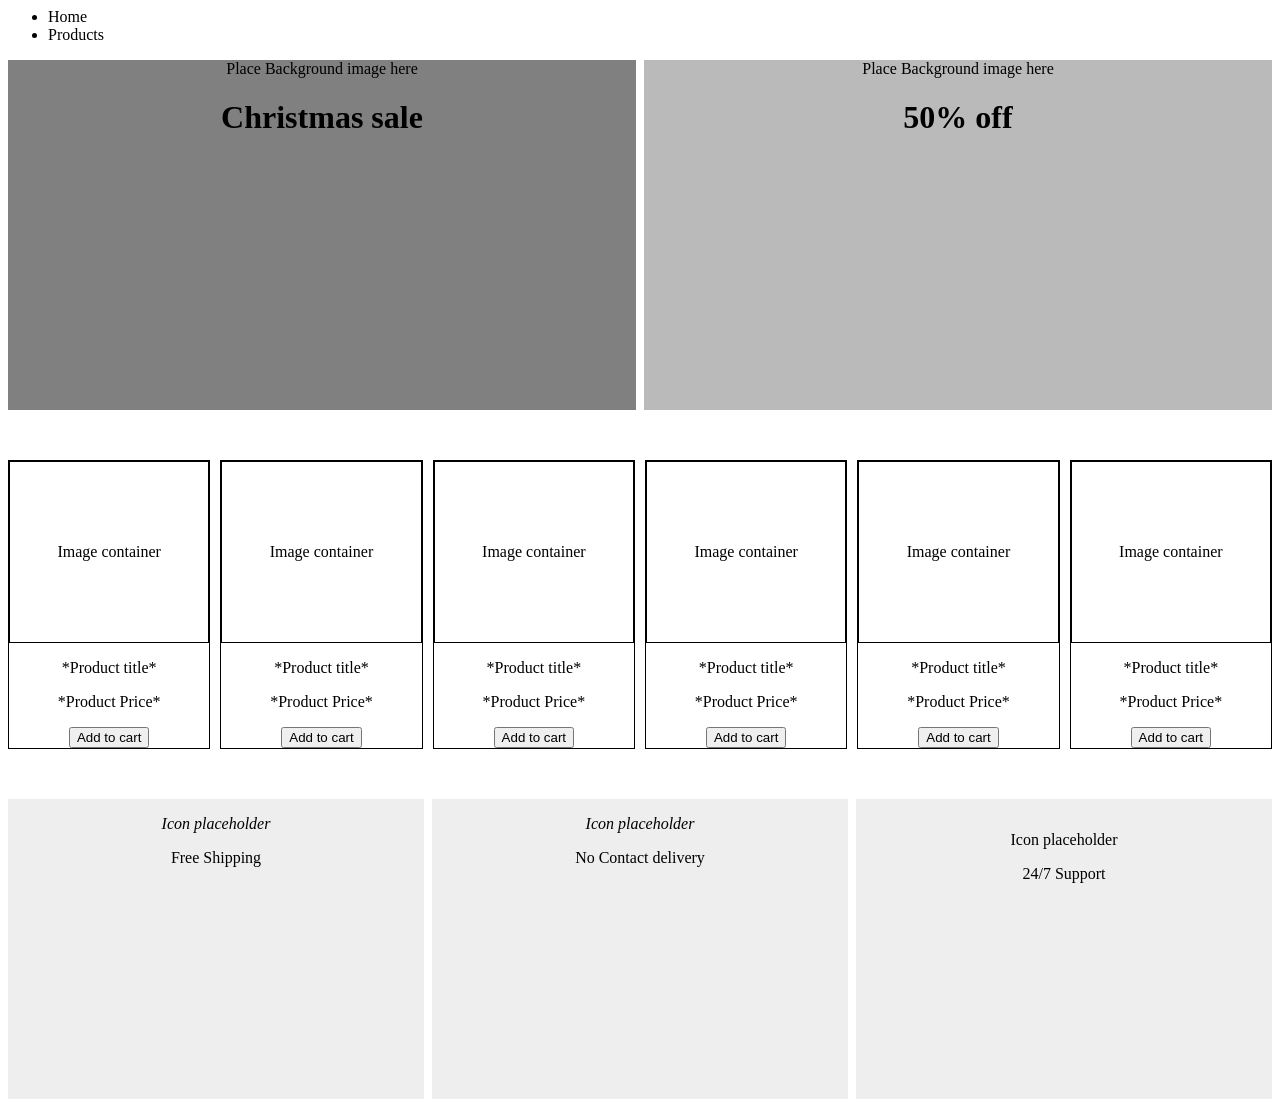
==== codefiles/index.html @ 366e6b78 "adding new html" ====
<html lang="en">
  <head>
    <meta charset="UTF-8" />
    <meta name="viewport" content="width=device-width, initial-scale=1.0" />
    <link rel="stylesheet" href="css/style.css" />
    <title>Home</title>
  </head>
  <body>
    <!-- HEADER SECTION-->
    <div class="header"></div>
    <nav>
      <ul>
        <li>Home</li>
        <li>Products</li>
      </ul>
    </nav>
    <!-- HEADER SECTION ENDS-->

    <!-- SALES SECTION -->
    <div class="sales-container">
      <div class="christmas-sale">
        Place Background image here
        <h1>Christmas sale</h1>
      </div>
      <div class="discount-percentage">
        Place Background image here
        <h1>50% off</h1>
      </div>
    </div>
    <!-- SALES SECTION ENDS-->

    <div class="product-container">
      <div class="product-card">
        <div class="image-container"><p>Image container</p></div>
        <div class="info-container">
          <p class="product-title">*Product title*</p>
          <p class="product-price">*Product Price*</p>
          <button class="btnAdc">Add to cart</button>
        </div>
      </div>

      <div class="product-card">
        <div class="image-container"><p>Image container</p></div>
        <div class="info-container">
          <p class="product-title">*Product title*</p>
          <p class="product-price">*Product Price*</p>
          <button class="btnAdc">Add to cart</button>
        </div>
      </div>

      <div class="product-card">
        <div class="image-container"><p>Image container</p></div>
        <div class="info-container">
          <p class="product-title">*Product title*</p>
          <p class="product-price">*Product Price*</p>
          <button class="btnAdc">Add to cart</button>
        </div>
      </div>

      <div class="product-card">
        <div class="image-container"><p>Image container</p></div>
        <div class="info-container">
          <p class="product-title">*Product title*</p>
          <p class="product-price">*Product Price*</p>
          <button class="btnAdc">Add to cart</button>
        </div>
      </div>

      <div class="product-card">
        <div class="image-container"><p>Image container</p></div>
        <div class="info-container">
          <p class="product-title">*Product title*</p>
          <p class="product-price">*Product Price*</p>
          <button class="btnAdc">Add to cart</button>
        </div>
      </div>

      <div class="product-card">
        <div class="image-container"><p>Image container</p></div>
        <div class="info-container">
          <p class="product-title">*Product title*</p>
          <p class="product-price">*Product Price*</p>
          <button class="btnAdc">Add to cart</button>
        </div>
      </div>
    </div>

    <!-- SHIPPING SECTION -->
    <div class="shipping">
      <div class="shipping-content">
        <i>Icon placeholder</i>
        <p>Free Shipping</p>
      </div>
      <div class="shipping-content">
        <i>Icon placeholder</i>
        <p>No Contact delivery</p>
      </div>
      <div class="shipping-content">
        <p>Icon placeholder</p>
        <p>24/7 Support</p>
      </div>
    </div>
    <!-- SHIPPING SECTION ENDS-->

    <!-- FOOTER SECTION-->

    <!-- FOOTER SECTION ENDS-->
  </body>
</html>
---- codefiles/css/style.css ----
/* HEADER SECTION */

/* HEADER SECTION ENDS*/

/* PRODUCT SECTION */
.product-container {
  /* max-width: 1440px; */
  display: -ms-grid;
  display: grid;
  -ms-grid-columns: 1fr 1fr 1fr 1fr 1fr 1fr;
  grid-template-columns: 1fr 1fr 1fr 1fr 1fr 1fr;
  grid-gap: 10px;
  margin-bottom: 50px;
}

.product-card {
  /* min-width: 224px; */
  border: 1px solid black;
}

.image-container {
  min-height: 180px;
  border: 1px solid black;
  text-align: center;
}

.image-container p {
  padding-top: 65px;
}

.info-container {
  text-align: center;
}

/* PRODUCT SECTION ENDS*/
/* SHIPPING SECTION */
.shipping {
  display: -ms-grid;
  display: grid;
  -ms-grid-columns: 1fr 1fr 1fr;
  grid-template-columns: 1fr 1fr 1fr;
  grid-gap: 0.5em;
  min-height: 300px;
}

.shipping > div {
  background: #eee;
  padding: 1em;
}

.shipping-content {
  text-align: center;
  padding-top: 100px;
}

/* SHIPPING SECTION ENDS */
/* SALES SECTION */
.sales-container {
  display: -ms-grid;
  display: grid;
  -ms-grid-columns: 1fr 1fr;
  grid-template-columns: 1fr 1fr;
  grid-gap: 0.5em;
  margin-bottom: 50px;
}

.christmas-sale {
  background-color: grey;
  text-align: center;
}

.discount-percentage {
  background-color: rgba(128, 128, 128, 0.543);
  text-align: center;
  height: 350px;
}

/* SALES SECTION ENDS*/
/*# sourceMappingURL=style.css.map */
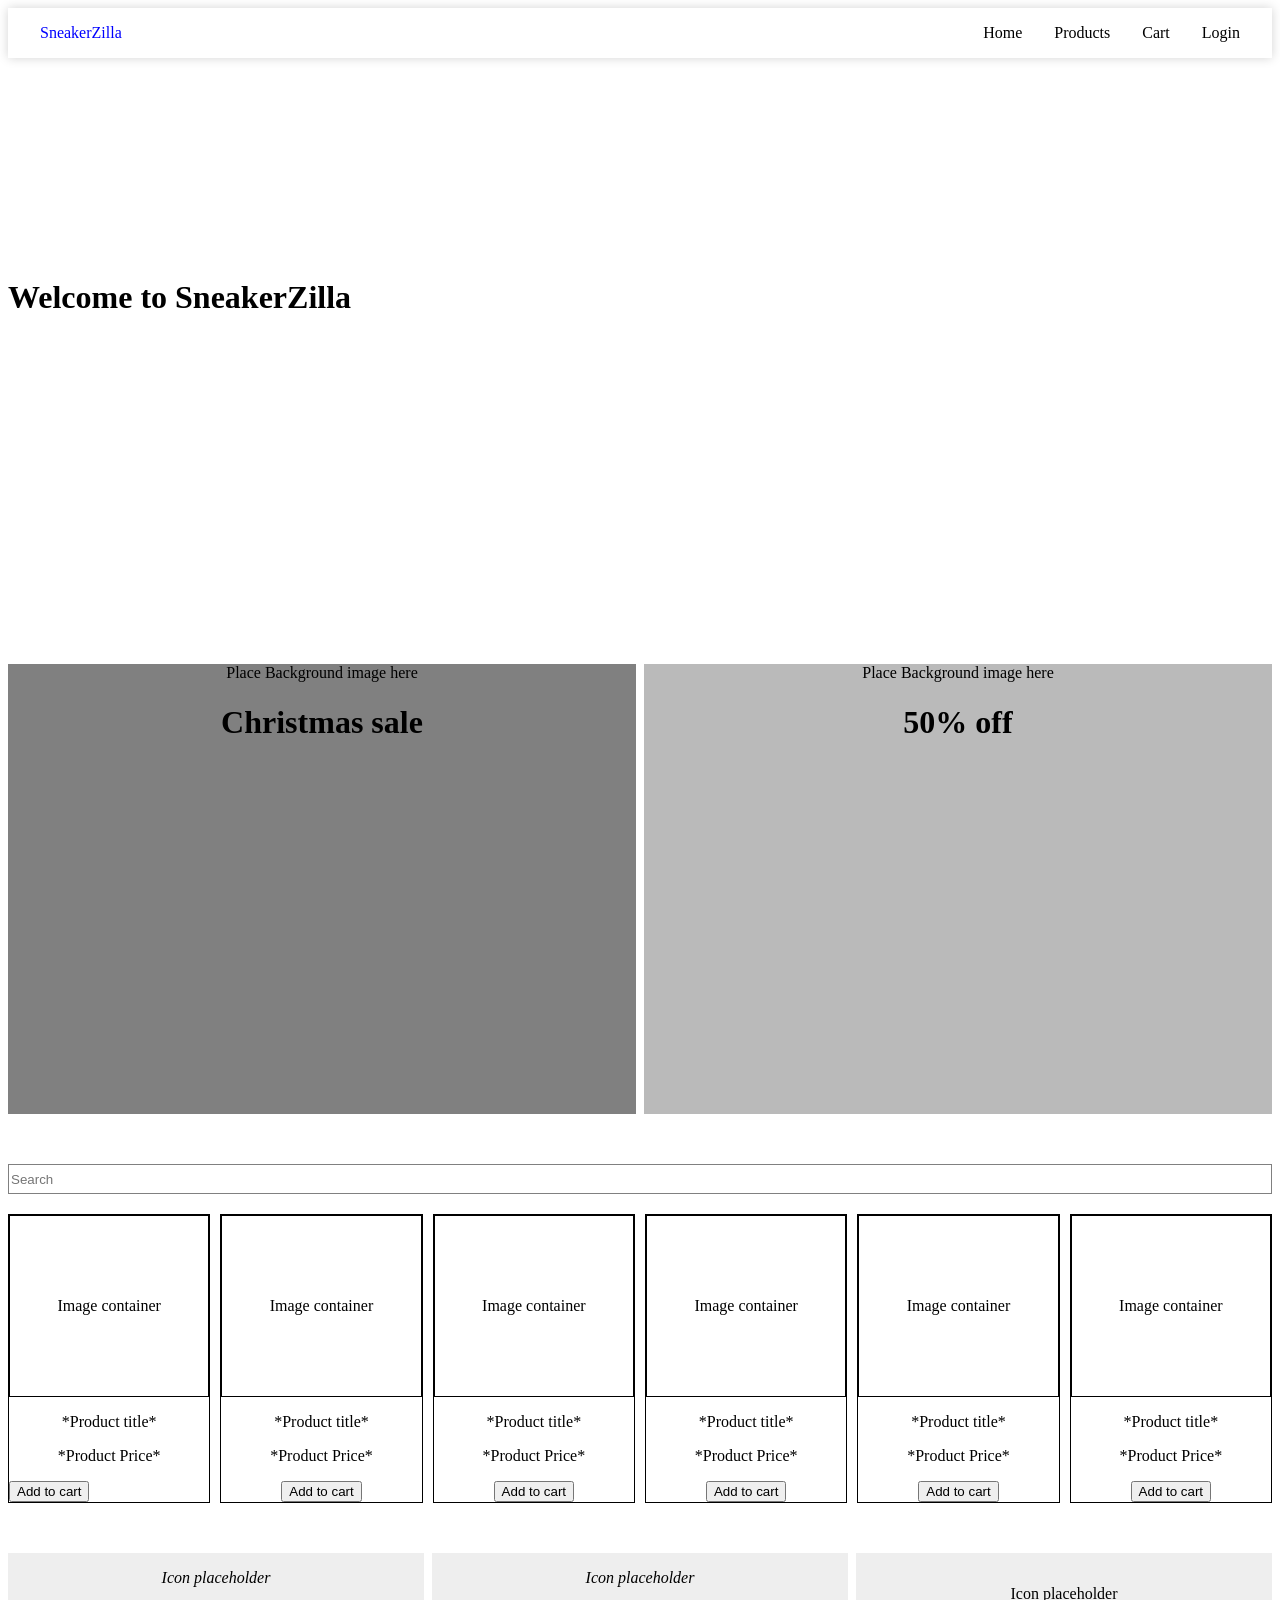
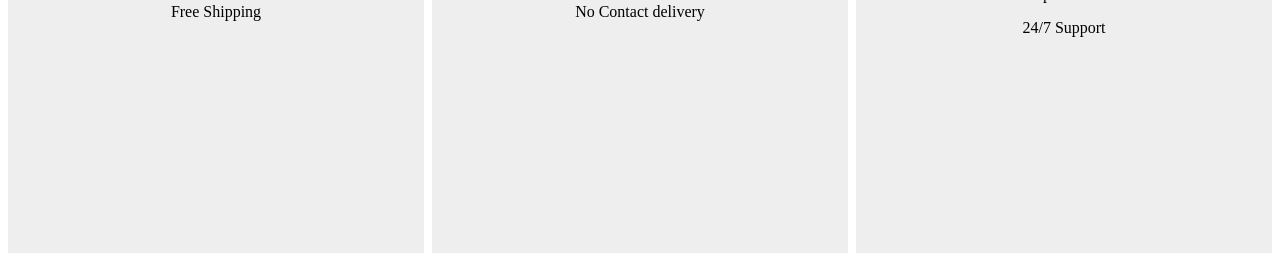
==== commit 646735d2: "This commit is made right before starting to work with the js of this semester project. The reason I" ====
--- a/codefiles/index.html
+++ b/codefiles/index.html
@@ -7,13 +7,30 @@
   </head>
   <body>
     <!-- HEADER SECTION-->
-    <div class="header"></div>
     <nav>
-      <ul>
-        <li>Home</li>
-        <li>Products</li>
+      <ul class="nav-list">
+        <li class="nav-item">
+          <a href="index.html" id="logo">SneakerZilla</a>
+        </li>
+        <li class="nav-item">
+          <a href="index.html">Home</a>
+        </li>
+        <li class="nav-item">
+          <a href="products.html">Products</a>
+        </li>
+        <li class="nav-item">
+          <a href="cart.html">Cart</a>
+        </li>
+        <li class="nav-item">
+          <a href="#">Login</a>
+        </li>
       </ul>
     </nav>
+
+    <div class="home-header">
+      <h1>Welcome to SneakerZilla</h1>
+    </div>
+
     <!-- HEADER SECTION ENDS-->
 
     <!-- SALES SECTION -->
@@ -29,14 +46,18 @@
     </div>
     <!-- SALES SECTION ENDS-->
 
+    <div class="product-search">
+      <input type="text" name="search" placeholder="Search" id="search" />
+    </div>
     <div class="product-container">
       <div class="product-card">
         <div class="image-container"><p>Image container</p></div>
         <div class="info-container">
           <p class="product-title">*Product title*</p>
           <p class="product-price">*Product Price*</p>
-          <button class="btnAdc">Add to cart</button>
         </div>
+
+        <button class="btnAdc">Add to cart</button>
       </div>
 
       <div class="product-card">
--- a/codefiles/css/style.css
+++ b/codefiles/css/style.css
@@ -1,6 +1,13 @@
-/* HEADER SECTION */
+/* Text */
+/* Button-backgrounds */
+/* Button-text-color */
+.home-header {
+  min-height: 65vh;
+}
 
-/* HEADER SECTION ENDS*/
+.home-header h1 {
+  padding-top: 200px;
+}
 
 /* PRODUCT SECTION */
 .product-container {
@@ -8,7 +15,7 @@
   display: -ms-grid;
   display: grid;
   -ms-grid-columns: 1fr 1fr 1fr 1fr 1fr 1fr;
-  grid-template-columns: 1fr 1fr 1fr 1fr 1fr 1fr;
+      grid-template-columns: 1fr 1fr 1fr 1fr 1fr 1fr;
   grid-gap: 10px;
   margin-bottom: 50px;
 }
@@ -32,13 +39,47 @@
   text-align: center;
 }
 
+.product-search {
+  margin-bottom: 20px;
+}
+
+#search {
+  width: 100%;
+  height: 30px;
+  border: 1px solid grey;
+}
+
 /* PRODUCT SECTION ENDS*/
+/* SALES SECTION */
+.sales-container {
+  display: -ms-grid;
+  display: grid;
+  -ms-grid-columns: 1fr 1fr;
+      grid-template-columns: 1fr 1fr;
+  grid-gap: 0.5em;
+  margin-bottom: 50px;
+}
+
+.christmas-sale {
+  background-color: grey;
+  text-align: center;
+  height: 50vh;
+}
+
+.discount-percentage {
+  background-color: rgba(128, 128, 128, 0.543);
+  text-align: center;
+  height: 350px;
+  height: 50vh;
+}
+
+/* SALES SECTION ENDS*/
 /* SHIPPING SECTION */
 .shipping {
   display: -ms-grid;
   display: grid;
   -ms-grid-columns: 1fr 1fr 1fr;
-  grid-template-columns: 1fr 1fr 1fr;
+      grid-template-columns: 1fr 1fr 1fr;
   grid-gap: 0.5em;
   min-height: 300px;
 }
@@ -54,26 +95,45 @@
 }
 
 /* SHIPPING SECTION ENDS */
-/* SALES SECTION */
-.sales-container {
-  display: -ms-grid;
-  display: grid;
-  -ms-grid-columns: 1fr 1fr;
-  grid-template-columns: 1fr 1fr;
-  grid-gap: 0.5em;
-  margin-bottom: 50px;
+.nav-list {
+  background-color: white;
+  -webkit-box-shadow: 0px 0px 10px lightgray;
+          box-shadow: 0px 0px 10px lightgray;
+  margin: 0;
+  padding: 1rem 0;
+  /* border-radius:  */
+  display: -webkit-box;
+  display: -ms-flexbox;
+  display: flex;
+  -webkit-box-pack: end;
+      -ms-flex-pack: end;
+          justify-content: flex-end;
+  -webkit-box-align: center;
+      -ms-flex-align: center;
+          align-items: center;
 }
 
-.christmas-sale {
-  background-color: grey;
-  text-align: center;
+.nav-item {
+  list-style: none;
+  margin-right: 2rem;
 }
 
-.discount-percentage {
-  background-color: rgba(128, 128, 128, 0.543);
-  text-align: center;
-  height: 350px;
+.nav-item a {
+  text-decoration: none;
+  color: black;
 }
 
-/* SALES SECTION ENDS*/
-/*# sourceMappingURL=style.css.map */
+.nav-item:first-child {
+  margin-right: auto;
+  margin-left: 2rem;
+}
+
+.nav-item a:hover {
+  color: blueviolet;
+  text-decoration: underline;
+}
+
+#logo {
+  color: blue !important;
+}
+/*# sourceMappingURL=style.css.map */
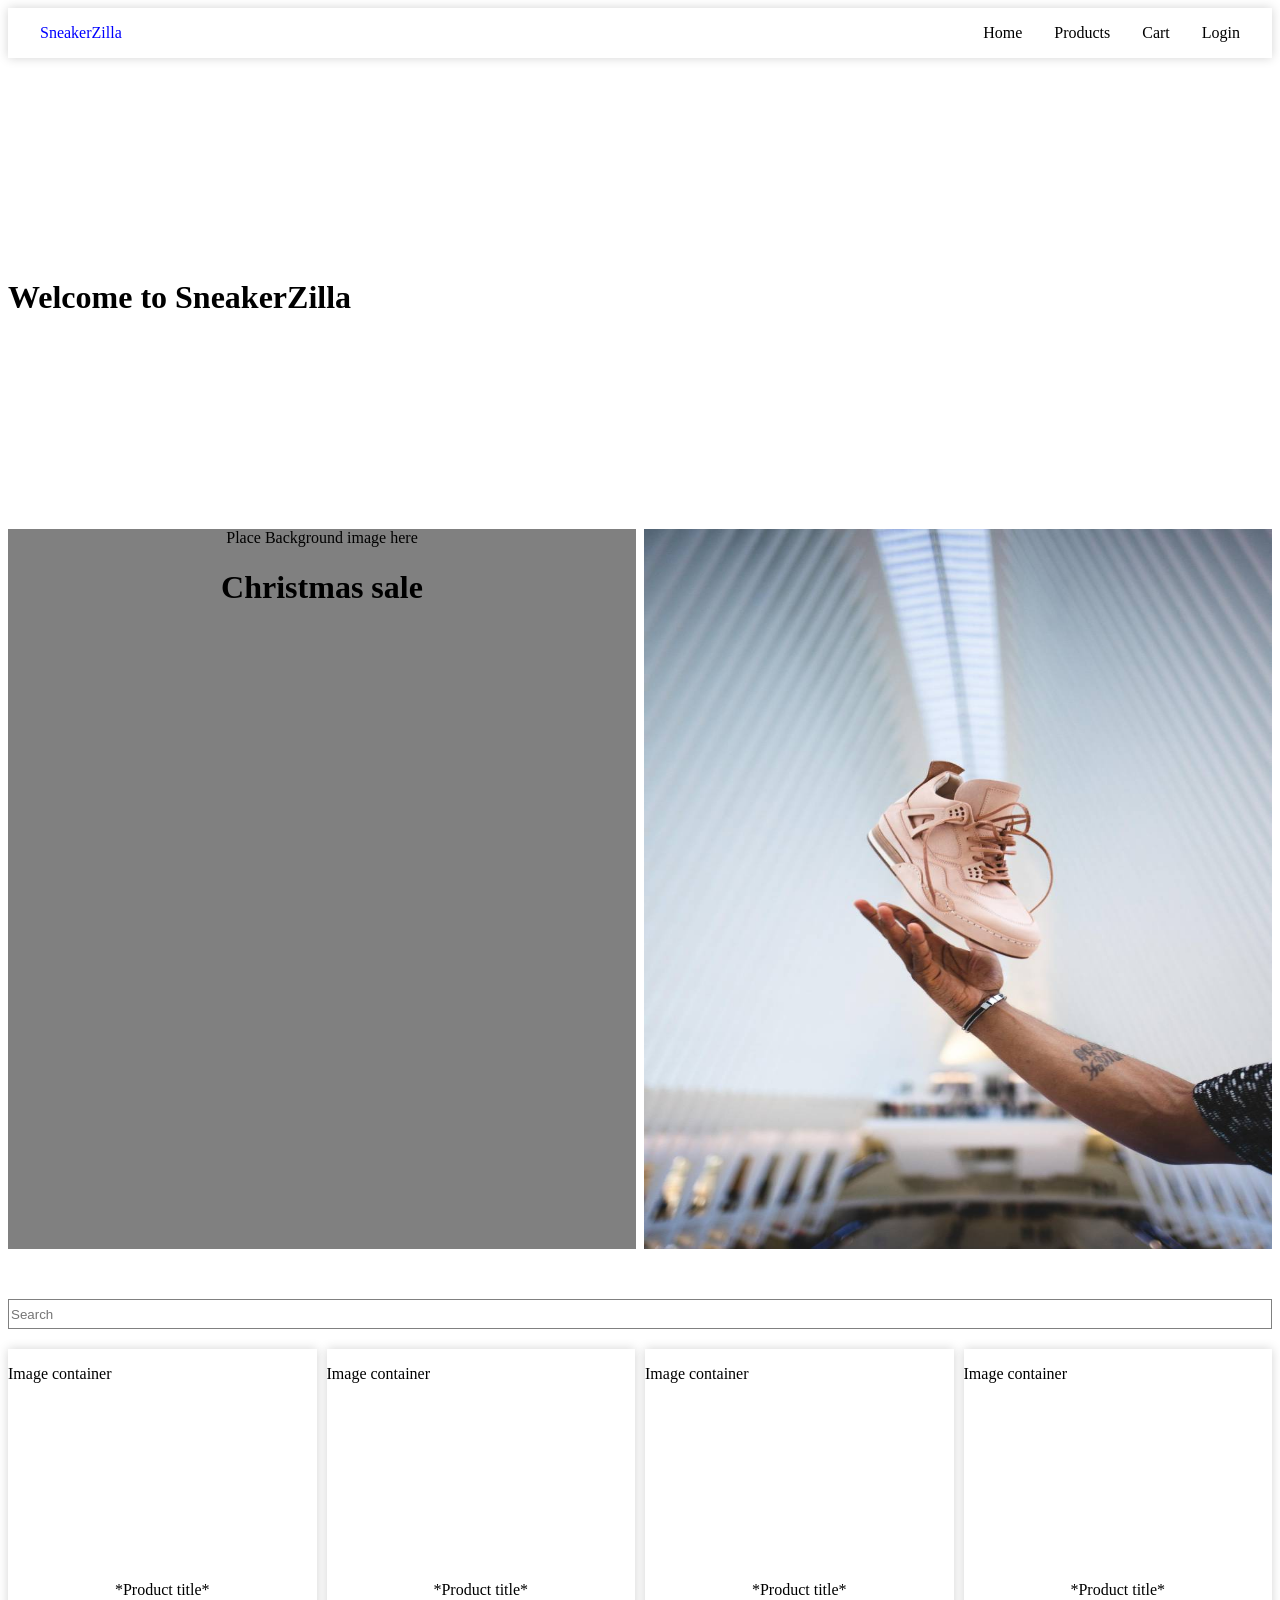
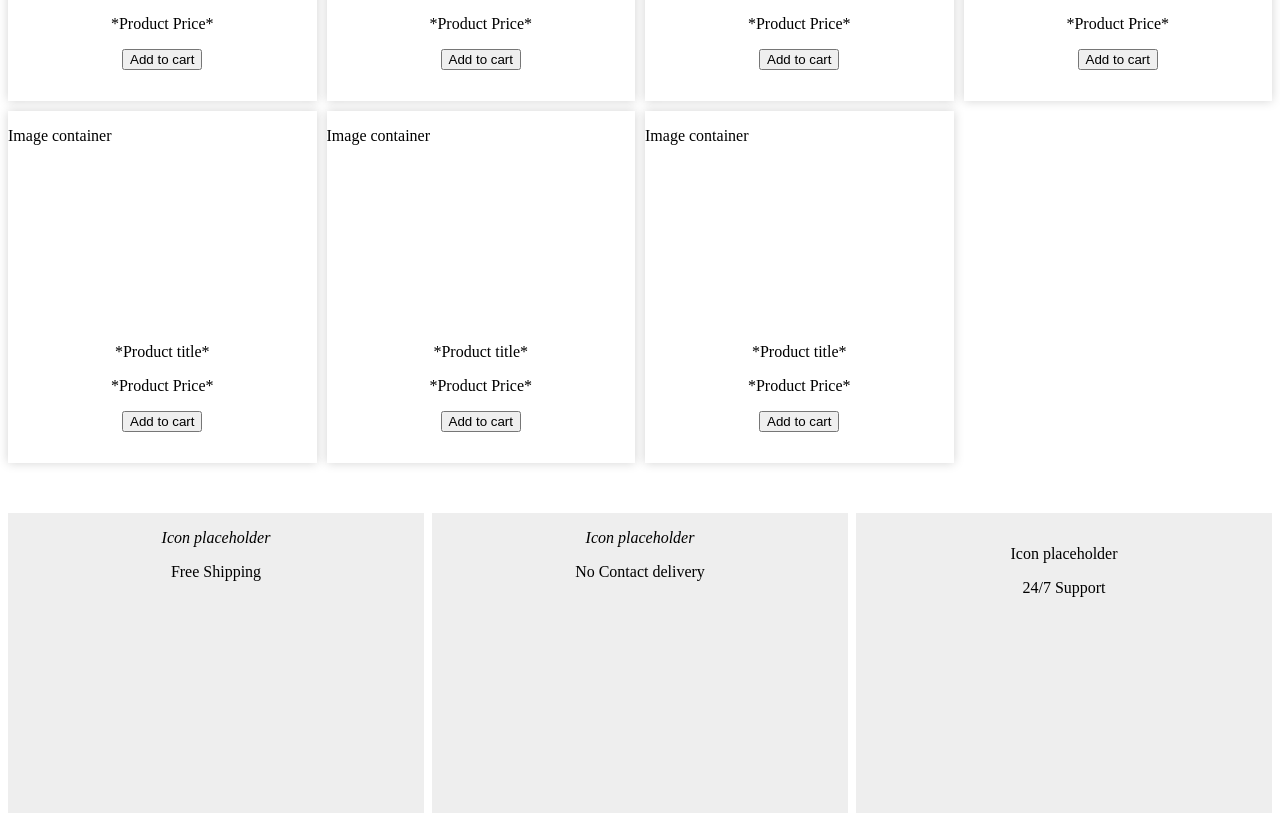
==== commit d4ac0e7a: "last commit on 06.12.2020" ====
--- a/codefiles/index.html
+++ b/codefiles/index.html
@@ -28,9 +28,9 @@
     </nav>
 
     <div class="home-header">
+      <div class="banner"></div>
       <h1>Welcome to SneakerZilla</h1>
     </div>
-
     <!-- HEADER SECTION ENDS-->
 
     <!-- SALES SECTION -->
@@ -40,26 +40,17 @@
         <h1>Christmas sale</h1>
       </div>
       <div class="discount-percentage">
-        Place Background image here
-        <h1>50% off</h1>
+        <img src="img/flying-shoe.jpg" alt="shoe" />
       </div>
     </div>
     <!-- SALES SECTION ENDS-->
 
+    <!-- PRODUCTS SECTION -->
     <div class="product-search">
       <input type="text" name="search" placeholder="Search" id="search" />
     </div>
+
     <div class="product-container">
-      <div class="product-card">
-        <div class="image-container"><p>Image container</p></div>
-        <div class="info-container">
-          <p class="product-title">*Product title*</p>
-          <p class="product-price">*Product Price*</p>
-        </div>
-
-        <button class="btnAdc">Add to cart</button>
-      </div>
-
       <div class="product-card">
         <div class="image-container"><p>Image container</p></div>
         <div class="info-container">
@@ -95,6 +86,22 @@
           <button class="btnAdc">Add to cart</button>
         </div>
       </div>
+      <div class="product-card">
+        <div class="image-container"><p>Image container</p></div>
+        <div class="info-container">
+          <p class="product-title">*Product title*</p>
+          <p class="product-price">*Product Price*</p>
+          <button class="btnAdc">Add to cart</button>
+        </div>
+      </div>
+      <div class="product-card">
+        <div class="image-container"><p>Image container</p></div>
+        <div class="info-container">
+          <p class="product-title">*Product title*</p>
+          <p class="product-price">*Product Price*</p>
+          <button class="btnAdc">Add to cart</button>
+        </div>
+      </div>
 
       <div class="product-card">
         <div class="image-container"><p>Image container</p></div>
@@ -105,6 +112,7 @@
         </div>
       </div>
     </div>
+    <!-- PRODUCTS SECTION ENDS-->
 
     <!-- SHIPPING SECTION -->
     <div class="shipping">
@@ -126,5 +134,6 @@
     <!-- FOOTER SECTION-->
 
     <!-- FOOTER SECTION ENDS-->
+    <script src="js/index.js" type="module"></script>
   </body>
 </html>
--- a/codefiles/css/style.css
+++ b/codefiles/css/style.css
@@ -2,7 +2,12 @@
 /* Button-backgrounds */
 /* Button-text-color */
 .home-header {
-  min-height: 65vh;
+  min-height: 50vh;
+  position: relative;
+}
+
+.banner {
+  position: absolute;
 }
 
 .home-header h1 {
@@ -10,35 +15,6 @@
 }
 
 /* PRODUCT SECTION */
-.product-container {
-  /* max-width: 1440px; */
-  display: -ms-grid;
-  display: grid;
-  -ms-grid-columns: 1fr 1fr 1fr 1fr 1fr 1fr;
-      grid-template-columns: 1fr 1fr 1fr 1fr 1fr 1fr;
-  grid-gap: 10px;
-  margin-bottom: 50px;
-}
-
-.product-card {
-  /* min-width: 224px; */
-  border: 1px solid black;
-}
-
-.image-container {
-  min-height: 180px;
-  border: 1px solid black;
-  text-align: center;
-}
-
-.image-container p {
-  padding-top: 65px;
-}
-
-.info-container {
-  text-align: center;
-}
-
 .product-search {
   margin-bottom: 20px;
 }
@@ -49,6 +25,35 @@
   border: 1px solid grey;
 }
 
+#redirect {
+  text-decoration: none;
+  color: black;
+}
+
+.product-container {
+  display: -ms-grid;
+  display: grid;
+  -ms-grid-columns: (minmax(250px, 1fr))[auto-fill];
+      grid-template-columns: repeat(auto-fill, minmax(250px, 1fr));
+  grid-gap: 10px;
+  margin-bottom: 50px;
+}
+
+.product-card {
+  /* min-width: 224px; */
+  -webkit-box-shadow: 0px 0px 10px lightgray;
+          box-shadow: 0px 0px 10px lightgray;
+}
+
+.image-container {
+  min-height: 200px;
+}
+
+.info-container {
+  text-align: center;
+  min-height: 120px;
+}
+
 /* PRODUCT SECTION ENDS*/
 /* SALES SECTION */
 .sales-container {
@@ -56,21 +61,28 @@
   display: grid;
   -ms-grid-columns: 1fr 1fr;
       grid-template-columns: 1fr 1fr;
+  /* grid-template-columns: repeat(auto-fill, minmax(720px, 2fr)); */
   grid-gap: 0.5em;
   margin-bottom: 50px;
+  position: relative;
 }
 
 .christmas-sale {
   background-color: grey;
   text-align: center;
-  height: 50vh;
+  height: 80vh;
 }
 
 .discount-percentage {
   background-color: rgba(128, 128, 128, 0.543);
   text-align: center;
   height: 350px;
-  height: 50vh;
+  height: 80vh;
+}
+
+.discount-percentage img {
+  width: 100%;
+  height: 100%;
 }
 
 /* SALES SECTION ENDS*/
@@ -136,4 +148,23 @@
 #logo {
   color: blue !important;
 }
+
+/* .parent {
+  height: 100px;
+  padding-bottom: 56.25%;
+  position: relative;
+}
+
+.parent:first-child {
+  position: absolute;
+  top: 0;
+  left: 0;
+  width: 100%;
+  height: 100%;
+}
+
+#main {
+  width: 100%;
+  height: 100%;
+} */
 /*# sourceMappingURL=style.css.map */
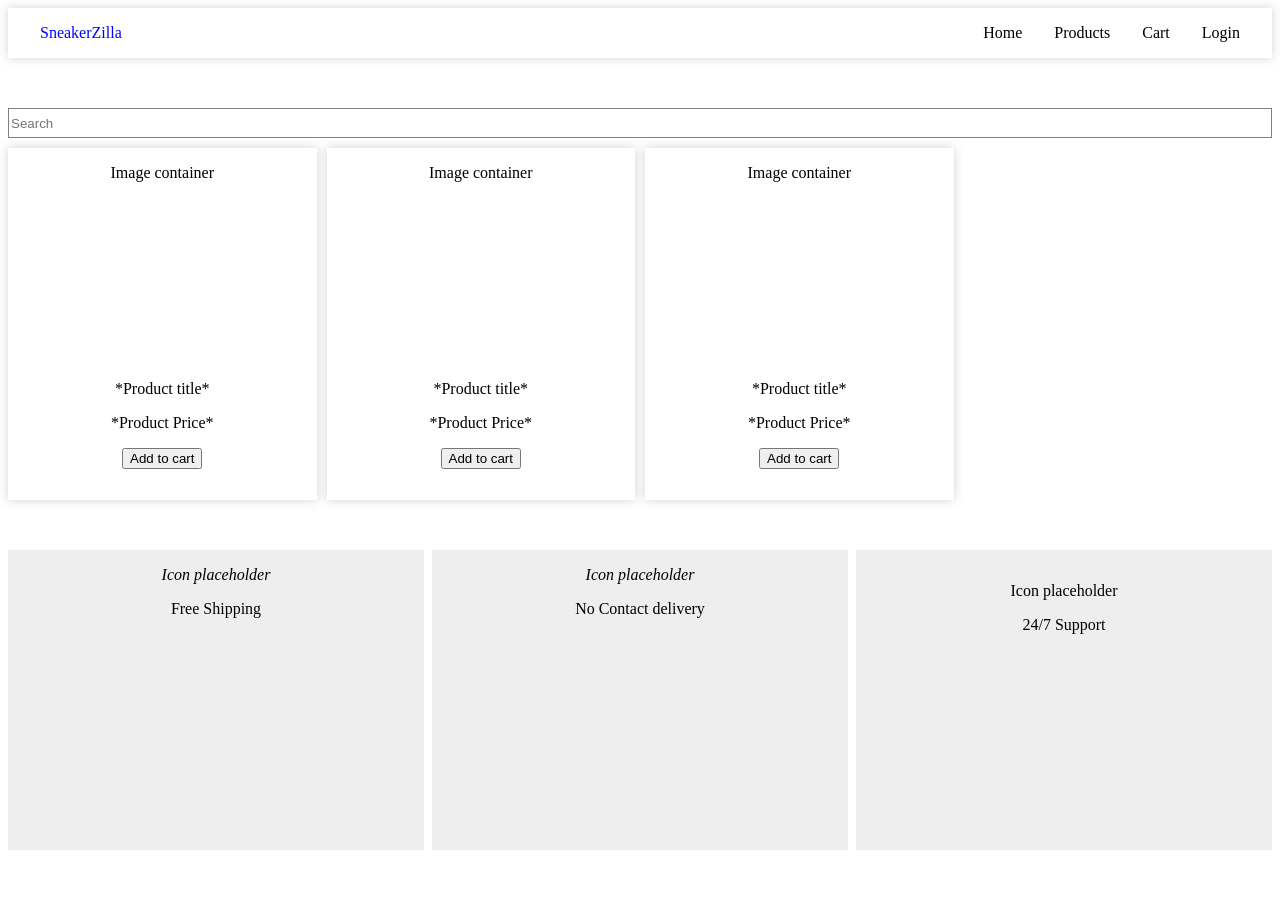
==== commit b645f0ff: "working on product details page" ====
--- a/codefiles/index.html
+++ b/codefiles/index.html
@@ -7,34 +7,33 @@
   </head>
   <body>
     <!-- HEADER SECTION-->
-    <nav>
-      <ul class="nav-list">
-        <li class="nav-item">
-          <a href="index.html" id="logo">SneakerZilla</a>
-        </li>
-        <li class="nav-item">
-          <a href="index.html">Home</a>
-        </li>
-        <li class="nav-item">
-          <a href="products.html">Products</a>
-        </li>
-        <li class="nav-item">
-          <a href="cart.html">Cart</a>
-        </li>
-        <li class="nav-item">
-          <a href="#">Login</a>
-        </li>
-      </ul>
-    </nav>
+    <div class="nav-container">
+      <nav>
+        <ul class="nav-list">
+          <li class="nav-item">
+            <a href="index.html" id="logo">SneakerZilla</a>
+          </li>
+          <li class="nav-item">
+            <a href="index.html">Home</a>
+          </li>
+          <li class="nav-item">
+            <a href="products.html">Products</a>
+          </li>
+          <li class="nav-item">
+            <a href="cart.html">Cart</a>
+          </li>
+          <li class="nav-item">
+            <a href="#">Login</a>
+          </li>
+        </ul>
+      </nav>
+    </div>
 
-    <div class="home-header">
-      <div class="banner"></div>
-      <h1>Welcome to SneakerZilla</h1>
-    </div>
+    <div class="home-header"></div>
     <!-- HEADER SECTION ENDS-->
 
     <!-- SALES SECTION -->
-    <div class="sales-container">
+    <!-- <div class="sales-container">
       <div class="christmas-sale">
         Place Background image here
         <h1>Christmas sale</h1>
@@ -42,7 +41,7 @@
       <div class="discount-percentage">
         <img src="img/flying-shoe.jpg" alt="shoe" />
       </div>
-    </div>
+    </div> -->
     <!-- SALES SECTION ENDS-->
 
     <!-- PRODUCTS SECTION -->
@@ -60,40 +59,6 @@
         </div>
       </div>
 
-      <div class="product-card">
-        <div class="image-container"><p>Image container</p></div>
-        <div class="info-container">
-          <p class="product-title">*Product title*</p>
-          <p class="product-price">*Product Price*</p>
-          <button class="btnAdc">Add to cart</button>
-        </div>
-      </div>
-
-      <div class="product-card">
-        <div class="image-container"><p>Image container</p></div>
-        <div class="info-container">
-          <p class="product-title">*Product title*</p>
-          <p class="product-price">*Product Price*</p>
-          <button class="btnAdc">Add to cart</button>
-        </div>
-      </div>
-
-      <div class="product-card">
-        <div class="image-container"><p>Image container</p></div>
-        <div class="info-container">
-          <p class="product-title">*Product title*</p>
-          <p class="product-price">*Product Price*</p>
-          <button class="btnAdc">Add to cart</button>
-        </div>
-      </div>
-      <div class="product-card">
-        <div class="image-container"><p>Image container</p></div>
-        <div class="info-container">
-          <p class="product-title">*Product title*</p>
-          <p class="product-price">*Product Price*</p>
-          <button class="btnAdc">Add to cart</button>
-        </div>
-      </div>
       <div class="product-card">
         <div class="image-container"><p>Image container</p></div>
         <div class="info-container">
--- a/codefiles/css/style.css
+++ b/codefiles/css/style.css
@@ -2,21 +2,21 @@
 /* Button-backgrounds */
 /* Button-text-color */
 .home-header {
-  min-height: 50vh;
-  position: relative;
-}
-
-.banner {
-  position: absolute;
-}
-
-.home-header h1 {
-  padding-top: 200px;
+  display: block;
+  max-width: 1440px;
+  margin: 0 auto;
+}
+
+.home-header img {
+  width: 100%;
 }
 
 /* PRODUCT SECTION */
 .product-search {
-  margin-bottom: 20px;
+  max-width: 1440px;
+  margin: 0 auto;
+  margin-top: 50px;
+  margin-bottom: 10px;
 }
 
 #search {
@@ -37,76 +37,61 @@
       grid-template-columns: repeat(auto-fill, minmax(250px, 1fr));
   grid-gap: 10px;
   margin-bottom: 50px;
+  text-align: center;
+  max-width: 1440px;
 }
 
 .product-card {
-  /* min-width: 224px; */
   -webkit-box-shadow: 0px 0px 10px lightgray;
           box-shadow: 0px 0px 10px lightgray;
 }
 
-.image-container {
+.product-card .image-container {
   min-height: 200px;
 }
 
-.info-container {
+.product-card .info-container {
   text-align: center;
   min-height: 120px;
 }
 
 /* PRODUCT SECTION ENDS*/
-/* SALES SECTION */
-.sales-container {
+/* PRODUCT DETAILS*/
+.details-container {
   display: -ms-grid;
   display: grid;
   -ms-grid-columns: 1fr 1fr;
       grid-template-columns: 1fr 1fr;
+  justify-items: center;
   /* grid-template-columns: repeat(auto-fill, minmax(720px, 2fr)); */
-  grid-gap: 0.5em;
-  margin-bottom: 50px;
-  position: relative;
-}
-
-.christmas-sale {
-  background-color: grey;
-  text-align: center;
-  height: 80vh;
-}
-
-.discount-percentage {
-  background-color: rgba(128, 128, 128, 0.543);
-  text-align: center;
-  height: 350px;
-  height: 80vh;
-}
-
-.discount-percentage img {
-  width: 100%;
-  height: 100%;
-}
-
-/* SALES SECTION ENDS*/
-/* SHIPPING SECTION */
-.shipping {
-  display: -ms-grid;
-  display: grid;
-  -ms-grid-columns: 1fr 1fr 1fr;
-      grid-template-columns: 1fr 1fr 1fr;
-  grid-gap: 0.5em;
-  min-height: 300px;
-}
-
-.shipping > div {
-  background: #eee;
-  padding: 1em;
-}
-
-.shipping-content {
-  text-align: center;
-  padding-top: 100px;
-}
-
-/* SHIPPING SECTION ENDS */
+}
+
+/* PRODUCT DETAILS ENDS */
+.message {
+  width: 100%;
+  padding: 1rem;
+  border: 1px solid grey;
+  color: grey;
+}
+
+.message.error {
+  border-color: red;
+  color: white;
+  background: red;
+}
+
+.message.warning {
+  border-color: orange;
+  color: white;
+  background: orange;
+}
+
+.message.success {
+  border-color: green;
+  color: white;
+  background: green;
+}
+
 .nav-list {
   background-color: white;
   -webkit-box-shadow: 0px 0px 10px lightgray;
@@ -149,6 +134,53 @@
   color: blue !important;
 }
 
+/* SALES SECTION */
+/* .sales-container {
+  margin-top: 20px;
+  @include grid-2;
+  grid-gap: 0.5em;
+  margin-bottom: 50px;
+  max-width: 1440px;
+}
+.christmas-sale {
+  width: 100%;
+  background-color: grey;
+  height: 500px;
+}
+.discount-percentage {
+  width: 100%;
+  background-color: rgba(128, 128, 128, 0.543);
+  text-align: center;
+  height: 350px;
+  height: 500px;
+  img {
+    width: 100%;
+    height: 100%;
+  }
+} */
+/* SALES SECTION ENDS*/
+/* SHIPPING SECTION */
+.shipping {
+  display: -ms-grid;
+  display: grid;
+  -ms-grid-columns: 1fr 1fr 1fr;
+      grid-template-columns: 1fr 1fr 1fr;
+  grid-gap: 0.5em;
+  min-height: 300px;
+  max-width: 1440px;
+}
+
+.shipping > div {
+  background: #eee;
+  padding: 1em;
+}
+
+.shipping-content {
+  text-align: center;
+  padding-top: 100px;
+}
+
+/* SHIPPING SECTION ENDS */
 /* .parent {
   height: 100px;
   padding-bottom: 56.25%;
@@ -167,4 +199,12 @@
   width: 100%;
   height: 100%;
 } */
+.details-container {
+  display: -ms-grid;
+  display: grid;
+  -ms-grid-columns: 1fr 1fr;
+      grid-template-columns: 1fr 1fr;
+  justify-items: center;
+  /* grid-template-columns: repeat(auto-fill, minmax(720px, 2fr)); */
+}
 /*# sourceMappingURL=style.css.map */
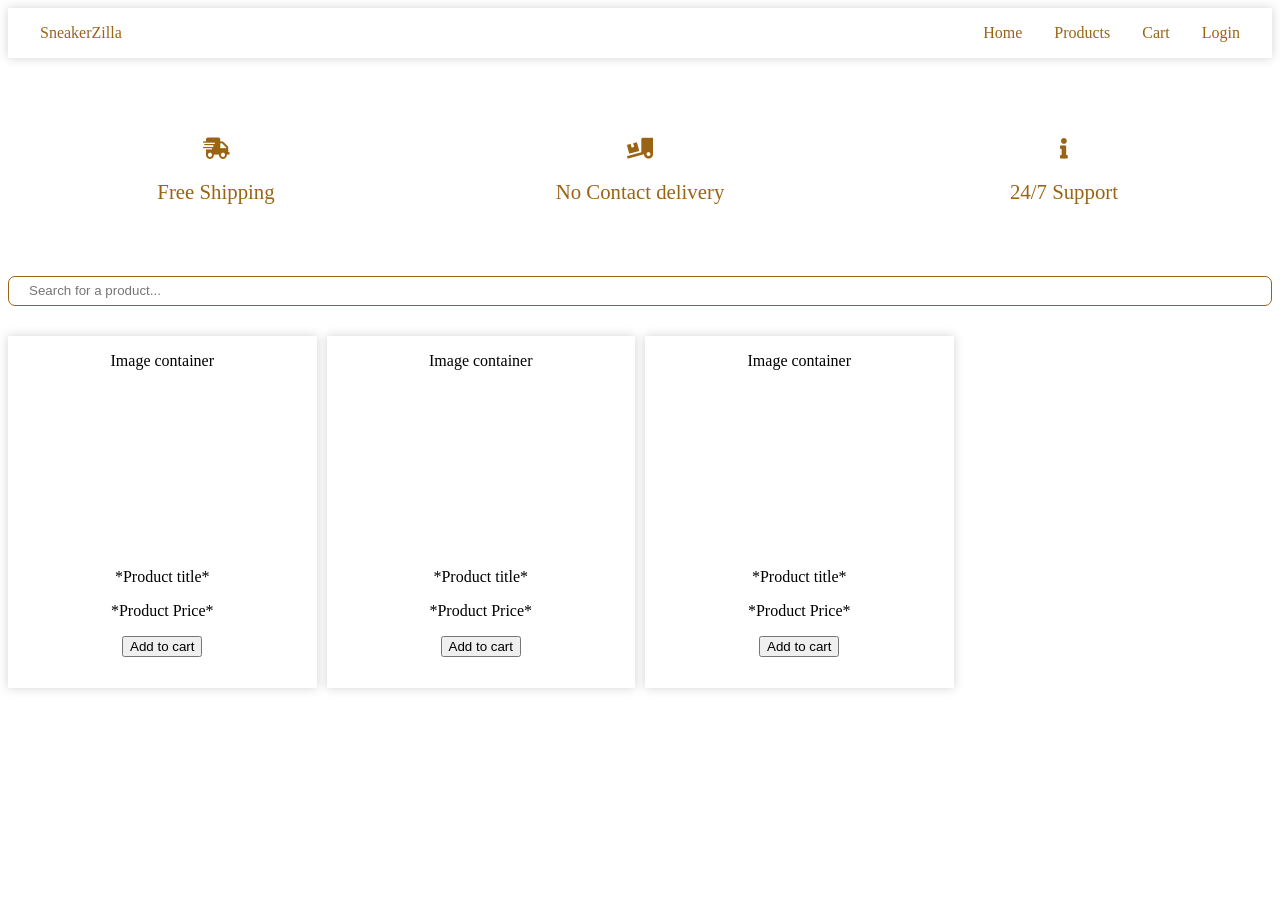
==== commit 41098a53: "working on the front end" ====
--- a/codefiles/index.html
+++ b/codefiles/index.html
@@ -2,8 +2,13 @@
   <head>
     <meta charset="UTF-8" />
     <meta name="viewport" content="width=device-width, initial-scale=1.0" />
-    <link rel="stylesheet" href="css/style.css" />
     <title>Home</title>
+    <link href="css/style.css" rel="stylesheet" />
+    <link
+      href="https://cdnjs.cloudflare.com/ajax/libs/font-awesome/5.14.0/css/all.min.css"
+      rel="stylesheet"
+    />
+    <link rel="icon" href="data:;base64,=" />
   </head>
   <body>
     <!-- HEADER SECTION-->
@@ -44,9 +49,37 @@
     </div> -->
     <!-- SALES SECTION ENDS-->
 
+    <!-- SHIPPING SECTION -->
+    <div class="shipping">
+      <div class="shipping-content">
+        <div class="cont-align">
+          <i class="fas fa-shipping-fast"></i>
+          <p>Free Shipping</p>
+        </div>
+      </div>
+      <div class="shipping-content">
+        <div class="cont-align">
+          <i class="fas fa-truck-loading"></i>
+          <p>No Contact delivery</p>
+        </div>
+      </div>
+      <div class="shipping-content">
+        <div class="cont-align">
+          <i class="fas fa-info"></i>
+          <p>24/7 Support</p>
+        </div>
+      </div>
+    </div>
+    <!-- SHIPPING SECTION ENDS-->
+
     <!-- PRODUCTS SECTION -->
     <div class="product-search">
-      <input type="text" name="search" placeholder="Search" id="search" />
+      <input
+        type="text"
+        name="search"
+        placeholder="Search for a product..."
+        id="search"
+      />
     </div>
 
     <div class="product-container">
@@ -79,23 +112,6 @@
     </div>
     <!-- PRODUCTS SECTION ENDS-->
 
-    <!-- SHIPPING SECTION -->
-    <div class="shipping">
-      <div class="shipping-content">
-        <i>Icon placeholder</i>
-        <p>Free Shipping</p>
-      </div>
-      <div class="shipping-content">
-        <i>Icon placeholder</i>
-        <p>No Contact delivery</p>
-      </div>
-      <div class="shipping-content">
-        <p>Icon placeholder</p>
-        <p>24/7 Support</p>
-      </div>
-    </div>
-    <!-- SHIPPING SECTION ENDS-->
-
     <!-- FOOTER SECTION-->
 
     <!-- FOOTER SECTION ENDS-->
--- a/codefiles/css/style.css
+++ b/codefiles/css/style.css
@@ -11,18 +11,30 @@
   width: 100%;
 }
 
+.products-header {
+  max-width: 1440px;
+  margin: 0 auto;
+}
+
+.products-header img {
+  width: 100%;
+}
+
 /* PRODUCT SECTION */
 .product-search {
   max-width: 1440px;
   margin: 0 auto;
-  margin-top: 50px;
-  margin-bottom: 10px;
+  text-align: center;
 }
 
 #search {
+  margin-top: 30px;
   width: 100%;
   height: 30px;
-  border: 1px solid grey;
+  border: 1px solid #996515;
+  border-radius: 7px;
+  margin-bottom: 30px;
+  padding-left: 20px;
 }
 
 #redirect {
@@ -36,9 +48,10 @@
   -ms-grid-columns: (minmax(250px, 1fr))[auto-fill];
       grid-template-columns: repeat(auto-fill, minmax(250px, 1fr));
   grid-gap: 10px;
-  margin-bottom: 50px;
-  text-align: center;
-  max-width: 1440px;
+  text-align: center;
+  max-width: 1440px;
+  margin: 0 auto;
+  margin-bottom: 20px;
 }
 
 .product-card {
@@ -67,6 +80,16 @@
 }
 
 /* PRODUCT DETAILS ENDS */
+.btnAtc {
+  width: 70%;
+  margin: 0 auto;
+  height: 30px;
+  background-color: white;
+  color: #996515;
+  border: 1px solid #996515;
+  cursor: pointer;
+}
+
 .message {
   width: 100%;
   padding: 1rem;
@@ -117,7 +140,7 @@
 
 .nav-item a {
   text-decoration: none;
-  color: black;
+  color: #996515;
 }
 
 .nav-item:first-child {
@@ -126,12 +149,11 @@
 }
 
 .nav-item a:hover {
-  color: blueviolet;
   text-decoration: underline;
 }
 
 #logo {
-  color: blue !important;
+  color: #996515 !important;
 }
 
 /* SALES SECTION */
@@ -166,39 +188,25 @@
   -ms-grid-columns: 1fr 1fr 1fr;
       grid-template-columns: 1fr 1fr 1fr;
   grid-gap: 0.5em;
-  min-height: 300px;
-  max-width: 1440px;
+  /*  min-height: 300px;
+  max-width: 1440px; */
+  max-width: 1440px;
+  margin: 0 auto;
+  margin-top: 30px;
 }
 
 .shipping > div {
-  background: #eee;
+  /* background: #eee; */
   padding: 1em;
 }
 
 .shipping-content {
   text-align: center;
-  padding-top: 100px;
+  font-size: 1.3rem;
+  color: #996515;
 }
 
 /* SHIPPING SECTION ENDS */
-/* .parent {
-  height: 100px;
-  padding-bottom: 56.25%;
-  position: relative;
-}
-
-.parent:first-child {
-  position: absolute;
-  top: 0;
-  left: 0;
-  width: 100%;
-  height: 100%;
-}
-
-#main {
-  width: 100%;
-  height: 100%;
-} */
 .details-container {
   display: -ms-grid;
   display: grid;
@@ -207,4 +215,8 @@
   justify-items: center;
   /* grid-template-columns: repeat(auto-fill, minmax(720px, 2fr)); */
 }
+
+.cont-align {
+  padding-top: 30px;
+}
 /*# sourceMappingURL=style.css.map */
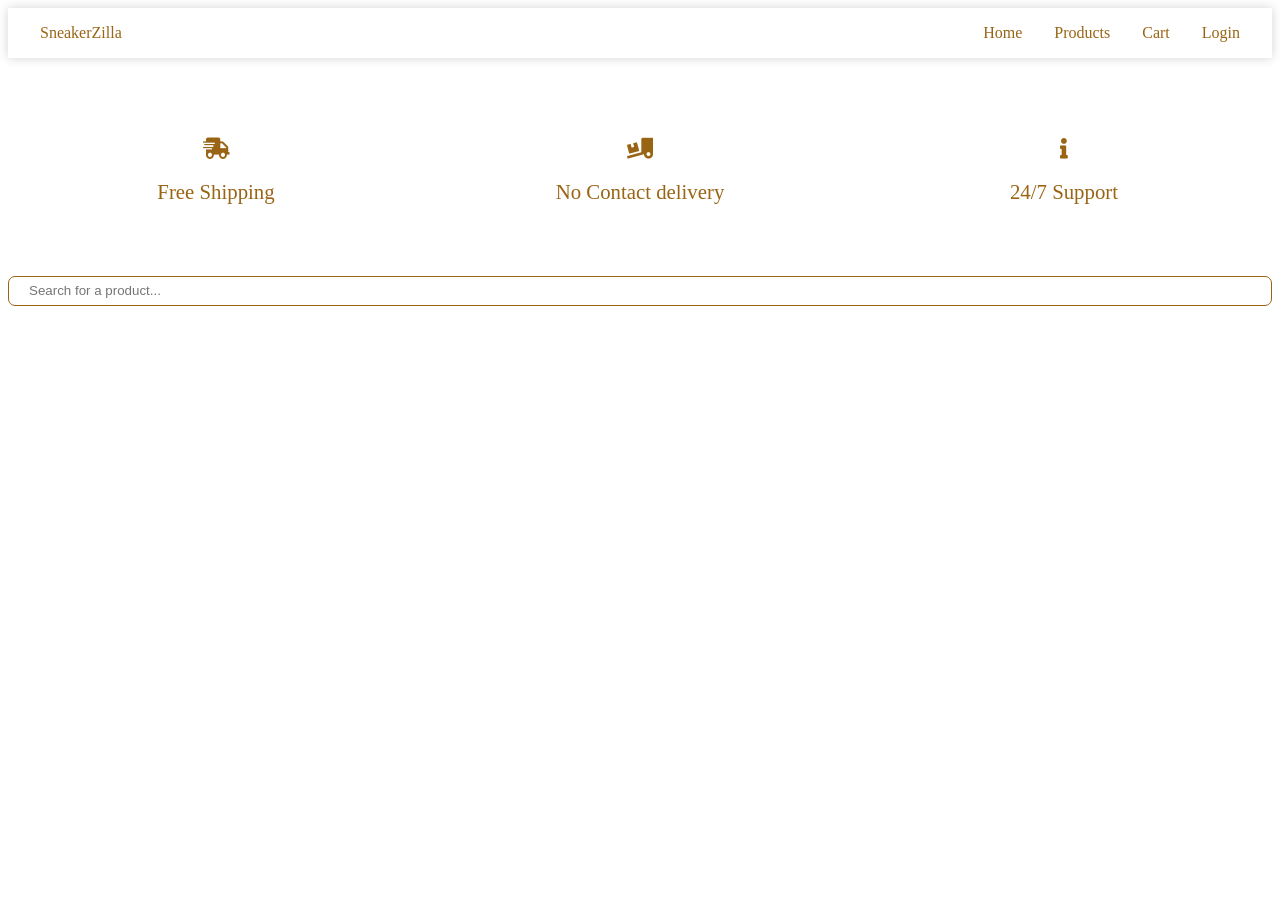
==== commit 8ca6d0ad: "js code has been modulized and working correctly" ====
--- a/codefiles/index.html
+++ b/codefiles/index.html
@@ -83,7 +83,7 @@
     </div>
 
     <div class="product-container">
-      <div class="product-card">
+      <!-- <div class="product-card">
         <div class="image-container"><p>Image container</p></div>
         <div class="info-container">
           <p class="product-title">*Product title*</p>
@@ -108,7 +108,7 @@
           <p class="product-price">*Product Price*</p>
           <button class="btnAdc">Add to cart</button>
         </div>
-      </div>
+      </div> -->
     </div>
     <!-- PRODUCTS SECTION ENDS-->
 
--- a/codefiles/css/style.css
+++ b/codefiles/css/style.css
@@ -18,6 +18,10 @@
 
 .products-header img {
   width: 100%;
+}
+
+.cart-heading {
+  margin: 0 auto;
 }
 
 /* PRODUCT SECTION */
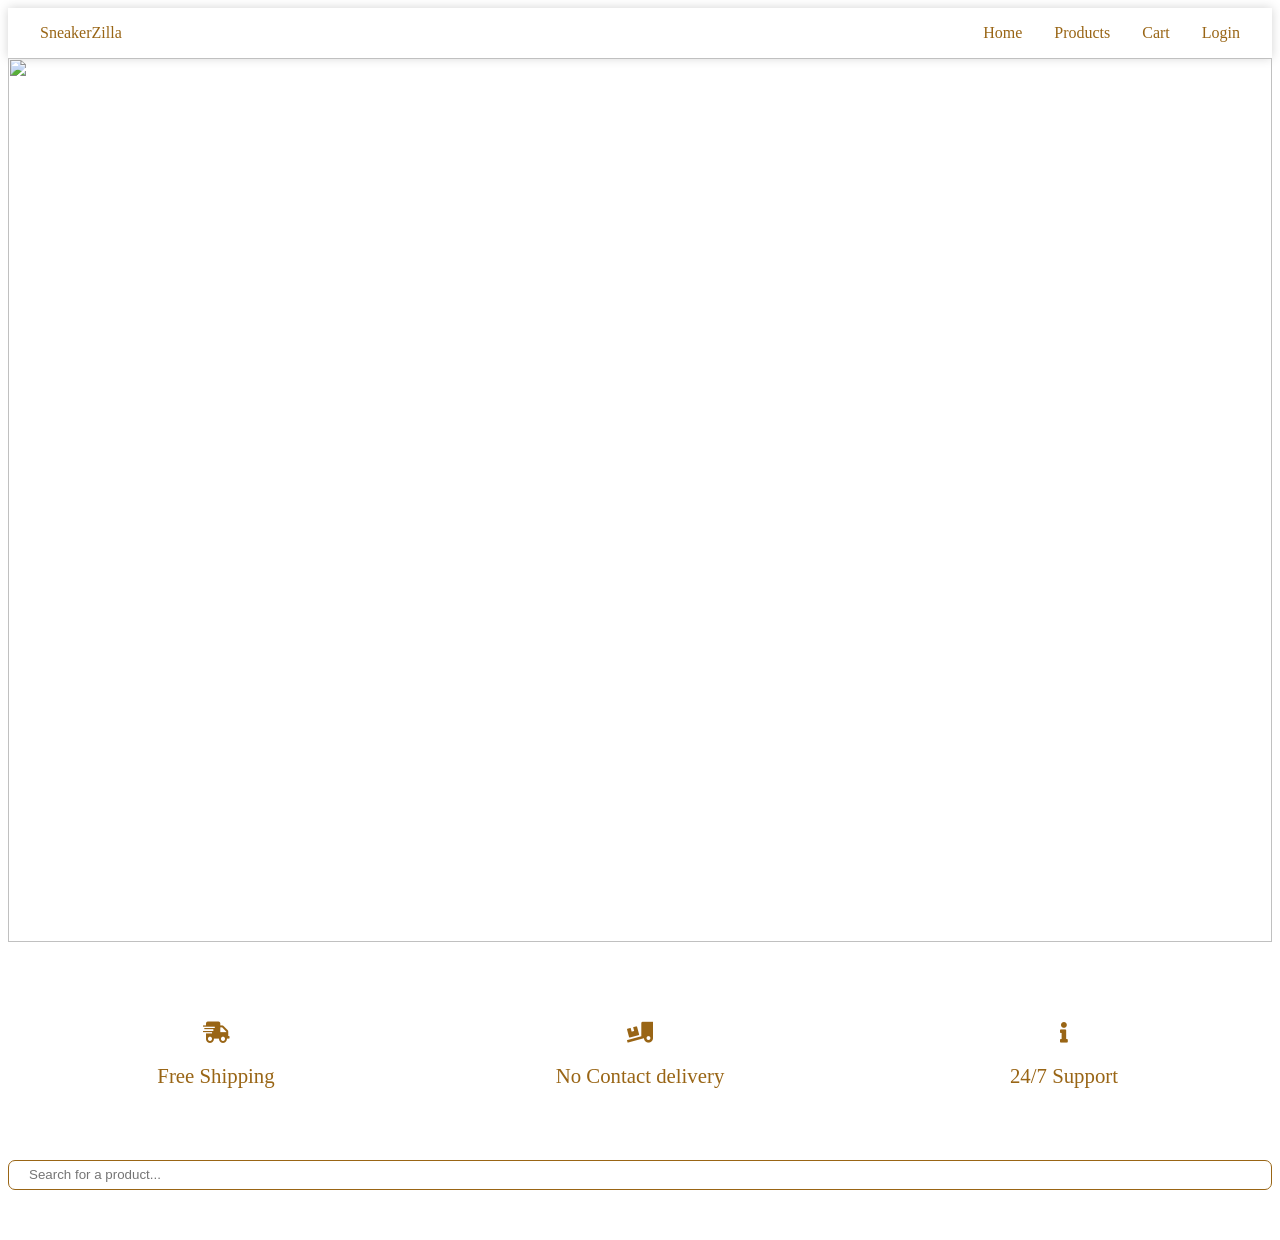
==== commit b6d7770d: "working on JWT before class with Wasim bhai" ====
--- a/codefiles/index.html
+++ b/codefiles/index.html
@@ -12,6 +12,7 @@
   </head>
   <body>
     <!-- HEADER SECTION-->
+    <!-- nav -->
     <div class="nav-container">
       <nav>
         <ul class="nav-list">
@@ -28,11 +29,12 @@
             <a href="cart.html">Cart</a>
           </li>
           <li class="nav-item">
-            <a href="#">Login</a>
+            <a href="login.html">Login</a>
           </li>
         </ul>
       </nav>
     </div>
+    <!-- nav ends -->
 
     <div class="home-header"></div>
     <!-- HEADER SECTION ENDS-->
--- a/codefiles/css/style.css
+++ b/codefiles/css/style.css
@@ -160,31 +160,34 @@
   color: #996515 !important;
 }
 
-/* SALES SECTION */
-/* .sales-container {
-  margin-top: 20px;
-  @include grid-2;
-  grid-gap: 0.5em;
-  margin-bottom: 50px;
-  max-width: 1440px;
-}
-.christmas-sale {
-  width: 100%;
-  background-color: grey;
-  height: 500px;
-}
-.discount-percentage {
-  width: 100%;
-  background-color: rgba(128, 128, 128, 0.543);
-  text-align: center;
-  height: 350px;
-  height: 500px;
-  img {
-    width: 100%;
-    height: 100%;
-  }
-} */
-/* SALES SECTION ENDS*/
+label {
+  display: block;
+}
+
+form {
+  max-width: 400px;
+  margin: 0 auto;
+}
+
+form > div {
+  margin-bottom: 1rem;
+}
+
+form input {
+  width: 100%;
+  padding: 0.4rem;
+}
+
+#login {
+  margin-top: 30px;
+  width: 100%;
+  height: 40px;
+  background-color: darkblue;
+  color: white;
+  border: none;
+  cursor: pointer;
+}
+
 /* SHIPPING SECTION */
 .shipping {
   display: -ms-grid;
@@ -192,8 +195,6 @@
   -ms-grid-columns: 1fr 1fr 1fr;
       grid-template-columns: 1fr 1fr 1fr;
   grid-gap: 0.5em;
-  /*  min-height: 300px;
-  max-width: 1440px; */
   max-width: 1440px;
   margin: 0 auto;
   margin-top: 30px;
@@ -223,4 +224,34 @@
 .cont-align {
   padding-top: 30px;
 }
+
+.detail-info {
+  text-align: center;
+  padding-top: 100px;
+}
+
+.message {
+  width: 100%;
+  padding: 1rem;
+  border: 1px solid grey;
+  color: grey;
+}
+
+.message.error {
+  border-color: red;
+  color: white;
+  background: red;
+}
+
+.message.warning {
+  border-color: orange;
+  color: white;
+  background: orange;
+}
+
+.message.success {
+  border-color: green;
+  color: white;
+  background: green;
+}
 /*# sourceMappingURL=style.css.map */
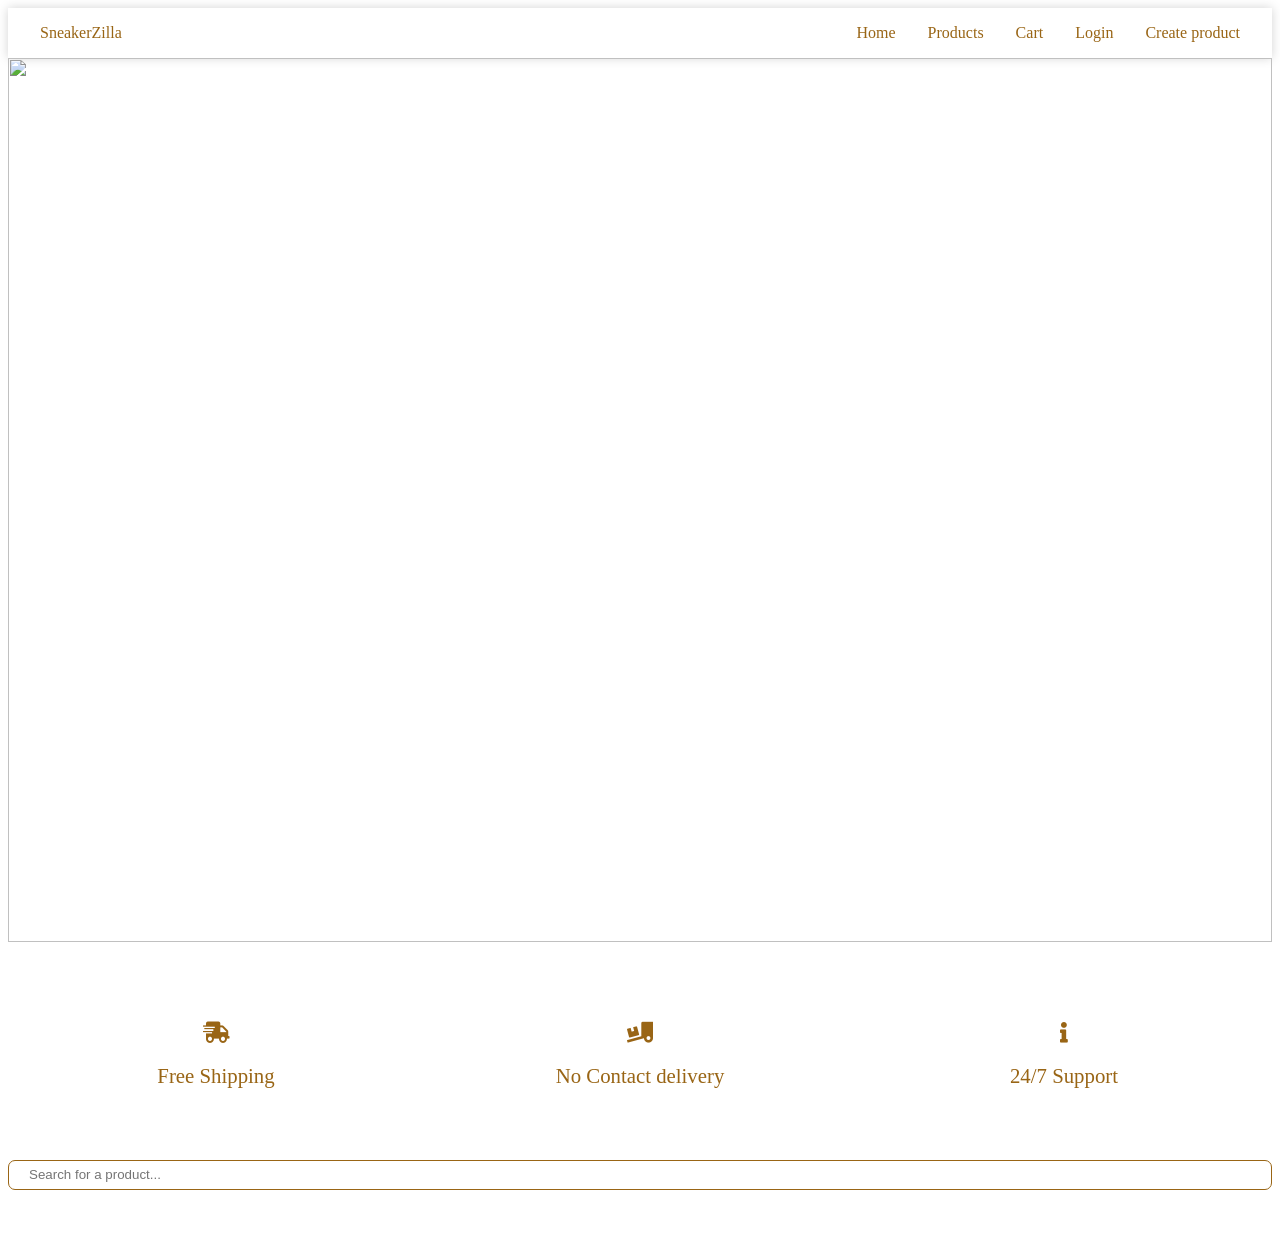
==== commit 71a4349b: "final commit for this semester project" ====
--- a/codefiles/index.html
+++ b/codefiles/index.html
@@ -30,6 +30,9 @@
           </li>
           <li class="nav-item">
             <a href="login.html">Login</a>
+          </li>
+          <li class="nav-item">
+            <a href="add.html">Create product</a>
           </li>
         </ul>
       </nav>
--- a/codefiles/css/style.css
+++ b/codefiles/css/style.css
@@ -1,3 +1,4 @@
+@charset "UTF-8";
 /* Text */
 /* Button-backgrounds */
 /* Button-text-color */
@@ -84,6 +85,7 @@
 }
 
 /* PRODUCT DETAILS ENDS */
+/* ATC BUTTON */
 .btnAtc {
   width: 70%;
   margin: 0 auto;
@@ -92,6 +94,47 @@
   color: #996515;
   border: 1px solid #996515;
   cursor: pointer;
+}
+
+/* ATC BUTTON ENDS */
+/* CREATE PRODUCT */
+.creation-container {
+  display: -ms-grid;
+  display: grid;
+  -ms-grid-columns: 1fr 1fr;
+      grid-template-columns: 1fr 1fr;
+  justify-items: center;
+  /* grid-template-columns: repeat(auto-fill, minmax(720px, 2fr)); */
+}
+
+.creation-form {
+  width: 100%;
+}
+
+#description {
+  max-width: 410px;
+  min-width: 410px;
+  min-height: 60px;
+}
+
+.createBtn {
+  max-width: 410px;
+  min-width: 410px;
+  min-height: 35px;
+  background-color: green;
+  color: white;
+  border: none;
+  cursor: pointer;
+}
+
+.upload-image  {
+  width: 100%;
+  border: 1px solid black;
+}
+
+/* CREATE PRODUCT ENDS */
+.toggle {
+  display: none;
 }
 
 .message {
